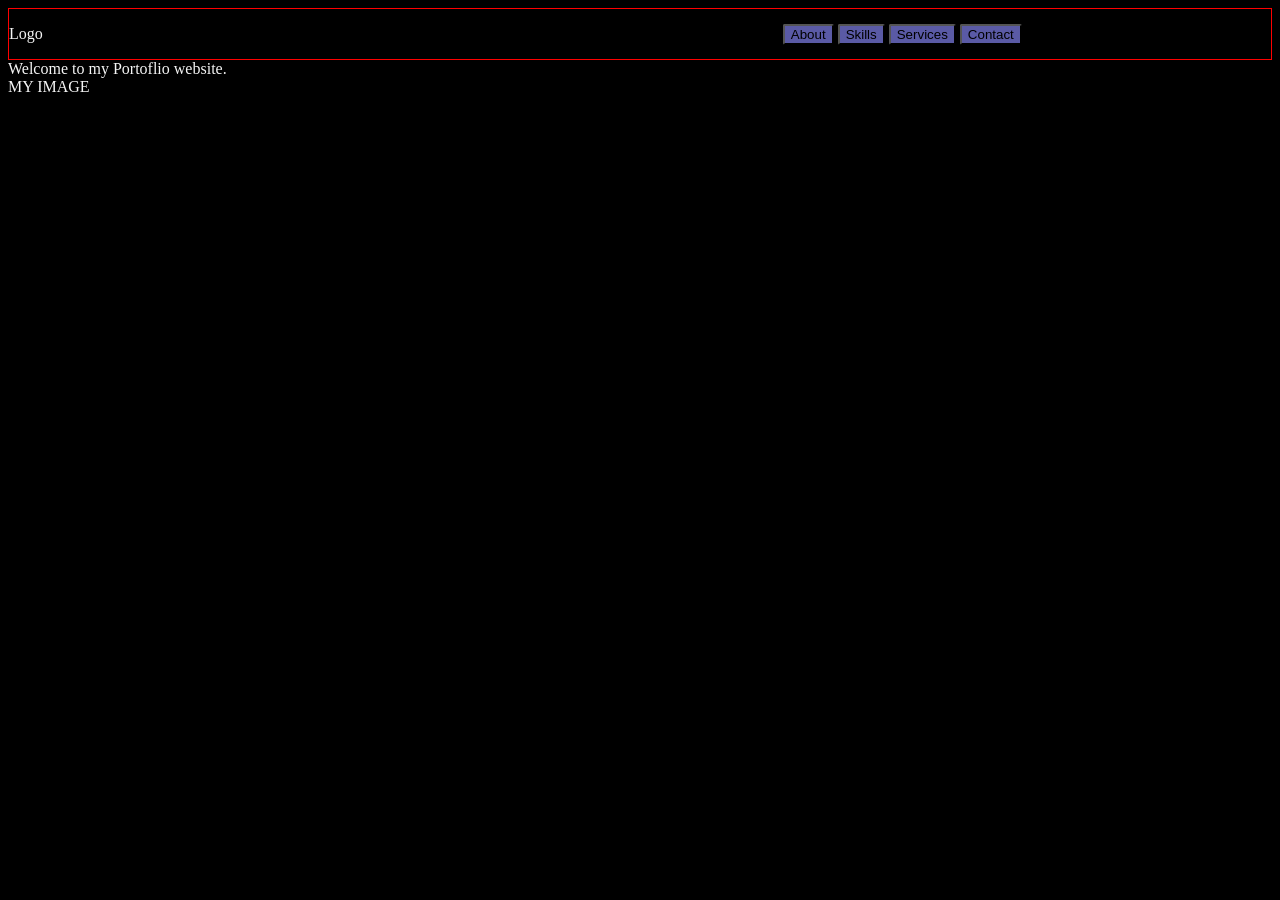
==== Experiment 3/index.html @ debacfd2 "done" ====
<!DOCTYPE html>
<html lang="en">
<head>
    <meta charset="UTF-8">
    <meta name="viewport" content="width=device-width, initial-scale=1.0">
    <title>My portfolio</title>
    <link rel="stylesheet" href="style.css">
</head>
<body>
    <nav>
        <p id="logo">Logo</p>
         <div id="nav-buttons">
             <button>About</button>
             <button>Skills</button>
             <button>Services</button>
             <button>Contact</button>
         </div>
    </nav>
    <div id="about">
        Welcome to my Portoflio website. 
    </div>
    <div id="image">
        MY IMAGE
    </div>

</body>
</html>
---- Experiment 3/style.css ----
body{
    background-color: black;
    color: whitesmoke;
}
button{
    background-color: rgb(90, 90, 165);
    border-radius: 2px;
}
nav{
    display: flex;
    align-items: center;
    gap: 740px;
    border: 1px solid red;
}
#nav-buttons{
    gap: 30px;
}
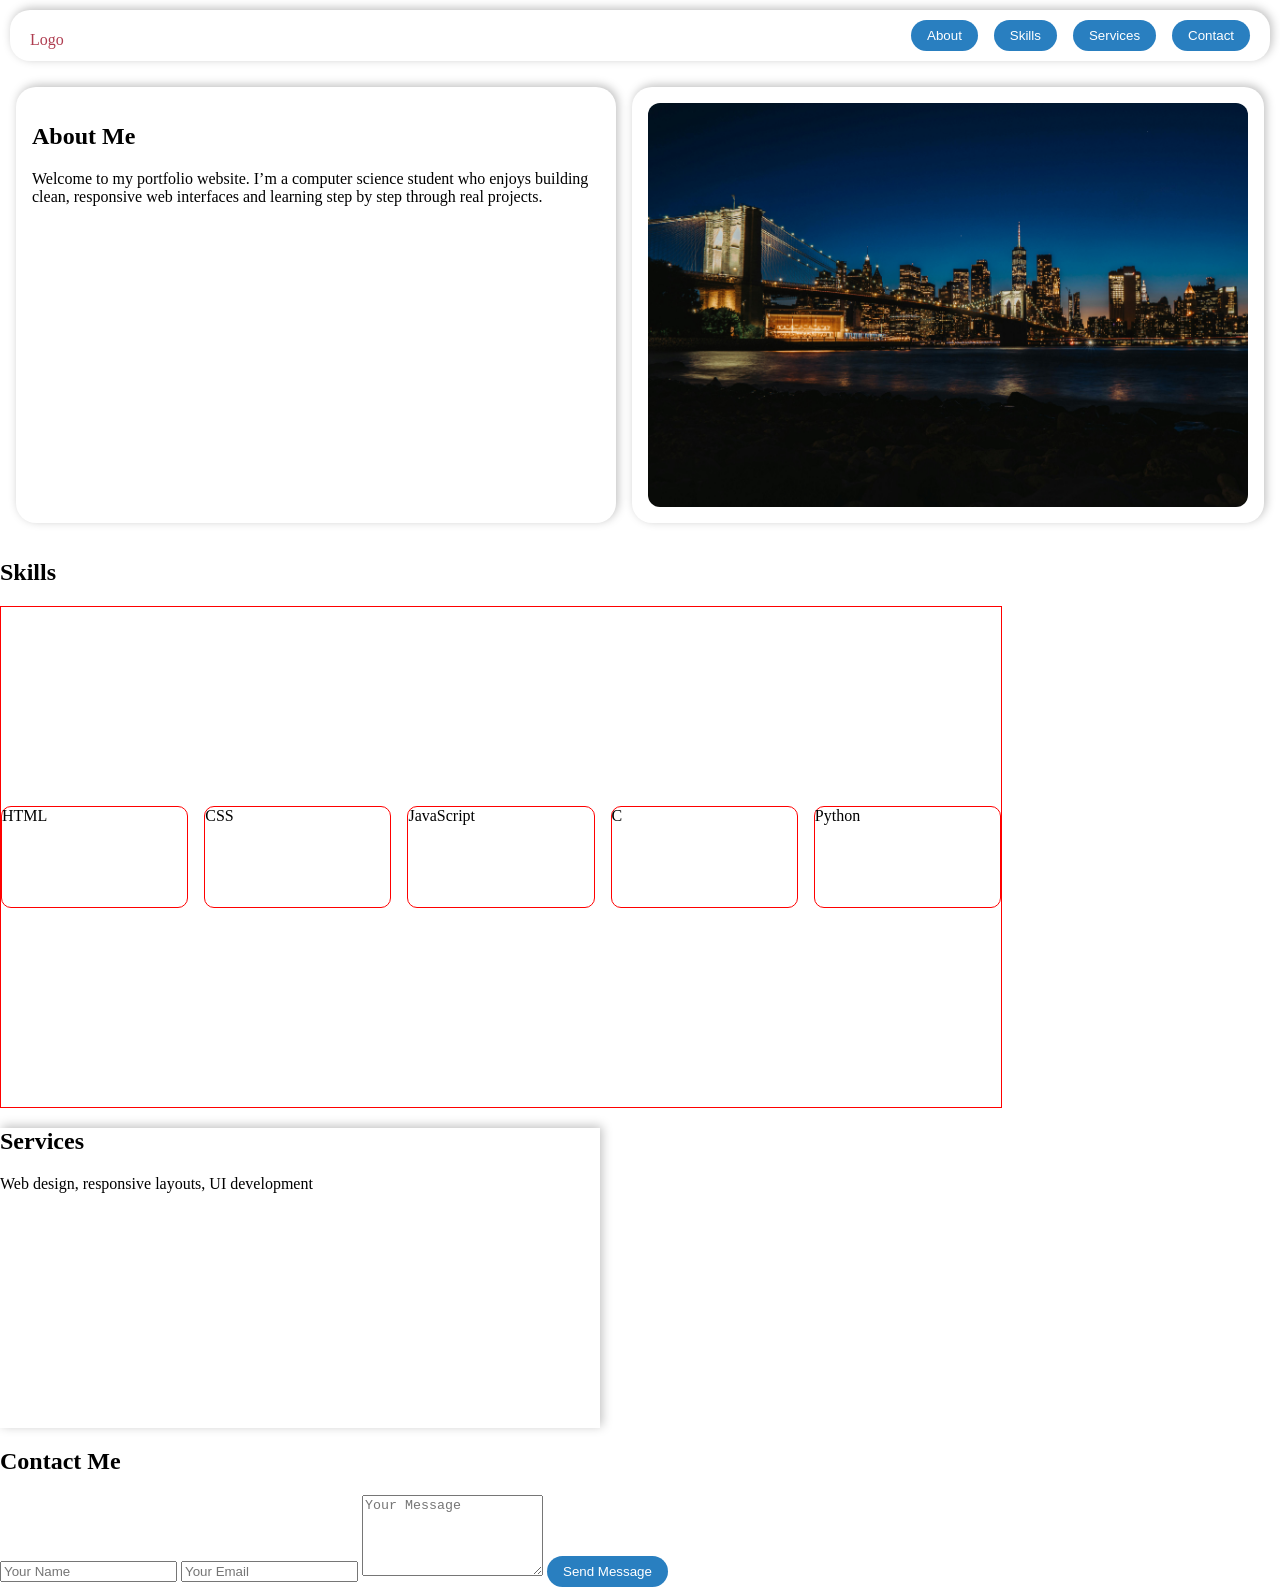
==== commit f71d1ca2: "done" ====
--- a/Experiment 3/index.html
+++ b/Experiment 3/index.html
@@ -1,27 +1,72 @@
 <!DOCTYPE html>
 <html lang="en">
 <head>
-    <meta charset="UTF-8">
-    <meta name="viewport" content="width=device-width, initial-scale=1.0">
-    <title>My portfolio</title>
-    <link rel="stylesheet" href="style.css">
+  <meta charset="UTF-8">
+  <meta name="viewport" content="width=device-width, initial-scale=1.0">
+  <title>My portfolio</title>
+  <link rel="stylesheet" href="style.css">
 </head>
+
 <body>
-    <nav>
-        <p id="logo">Logo</p>
-         <div id="nav-buttons">
-             <button>About</button>
-             <button>Skills</button>
-             <button>Services</button>
-             <button>Contact</button>
-         </div>
-    </nav>
-    <div id="about">
-        Welcome to my Portoflio website. 
+
+  <nav>
+    <div id="logo">Logo</div>
+
+    <input type="checkbox" id="menu-toggle">
+    <label for="menu-toggle" class="hamburger">☰</label>
+
+    <div id="nav-buttons">
+      <a href="#about"><button>About</button></a>
+      <a href="#skills"><button>Skills</button></a>
+      <a href="#services"><button>Services</button></a>
+      <a href="#contact"><button>Contact</button></a>
     </div>
-    <div id="image">
-        MY IMAGE
+  </nav>
+
+  <div id="content">
+    <div class="content" id="about">
+      <h2>About Me</h2>
+      <p>
+        Welcome to my portfolio website. I’m a computer science student who enjoys
+        building clean, responsive web interfaces and learning step by step
+        through real projects.
+      </p>
     </div>
 
+    <div class="content" id="image">
+      <img src="image.jpg" alt="Profile image">
+    </div>
+  </div>
+
+
+  <div id="skills" class="skillcontent">
+    <h2>Skills</h2>
+  <div class="skills">
+    <div class="skill-box">HTML</div>
+    <div class="skill-box">CSS</div>
+    <div class="skill-box">JavaScript</div>
+    <div class="skill-box">C</div>
+    <div class="skill-box">Python</div>
+  </div>
+</div>
+
+  <div id="services" class="content">
+    <h2>Services</h2>
+    <p>Web design, responsive layouts, UI development</p>
+  </div>
+
+  <div id="contact" class="contact">
+  <h2>Contact Me</h2>
+
+  <form class="contact-form">
+    <input type="text" placeholder="Your Name" required>
+    <input type="email" placeholder="Your Email" required>
+    <textarea placeholder="Your Message" rows="5" required></textarea>
+    <button type="submit">Send Message</button>
+  </form>
+</div>
+
 </body>
-</html>+</html>
+
+
--- a/Experiment 3/style.css
+++ b/Experiment 3/style.css
@@ -1,17 +1,128 @@
-body{
-    background-color: black;
-    color: whitesmoke;
+body {
+  background-color: white;
+  color: black;
+  margin: 0;
 }
-button{
-    background-color: rgb(90, 90, 165);
-    border-radius: 2px;
+
+#logo{
+    height: 10px;
+    width: 10px;
+    color: rgb(175, 61, 80);
 }
-nav{
+
+button {
+  background-color: rgb(41, 127, 192);
+  border-radius: 200px;
+  color: white;
+  padding: 8px 16px;
+  border: none;
+}
+
+nav {
+  display: flex;
+  justify-content: space-between; 
+  align-items: center;
+  padding: 10px 20px;
+  background-color: white;
+  border-radius: 20px;
+  margin: 10px;
+  box-shadow: 2px -2px 10px rgba(0, 0, 0, 0.25);
+}
+
+
+#nav-buttons {
+  display: flex;      
+  gap: 1rem;          
+}
+
+html {
+  scroll-behavior: smooth;
+}
+
+#nav-buttons a {
+  text-decoration: none;
+}
+
+
+.hamburger {
+  display: none;      
+  font-size: 1.8rem;
+  cursor: pointer;
+}
+
+#menu-toggle {
+  display: none;
+}
+
+
+#content {
+  display: flex;
+  justify-content: center;
+  padding: 1rem;
+  gap: 1rem;
+}
+
+#about{
+    border-radius: 20px;
+    padding: 1rem;
+}
+
+#image{
+    border-radius: 20px;
+    padding: 1rem;
+}
+
+.content {       
+  max-width: 600px;     
+  min-height: 300px;
+  box-shadow: 2px -2px 10px rgba(0, 0, 0, 0.25);
+}
+
+@media (max-width: 600px) {
+  .hamburger {
+    display: block;
+  }
+
+  #nav-buttons {
+    display: none;
+    flex-direction: column;
+    background: black;
+    position: absolute;
+    top: 60px;
+    right: 20px;
+    padding: 1rem;
+    border: 1px solid red;
+  }
+
+  #menu-toggle:checked + .hamburger + #nav-buttons {
+    display: flex;
+  }
+}
+#image img {
+  width: 100%;
+  height: 100%;
+  object-fit: cover;  
+  border-radius: 12px;
+}
+
+
+.skills{
     display: flex;
     align-items: center;
-    gap: 740px;
+    gap: 1rem;
+    justify-content: space-between;
+    width: 1000px;
+    height: 500px;
     border: 1px solid red;
 }
-#nav-buttons{
-    gap: 30px;
+.skill-box{
+    border: 1px solid red;
+    width: 300px;
+    height: 100px;
+    border-radius: 10px;
+}
+#skills{
+    width: 100vh;
+    align-items: center;
+
 }
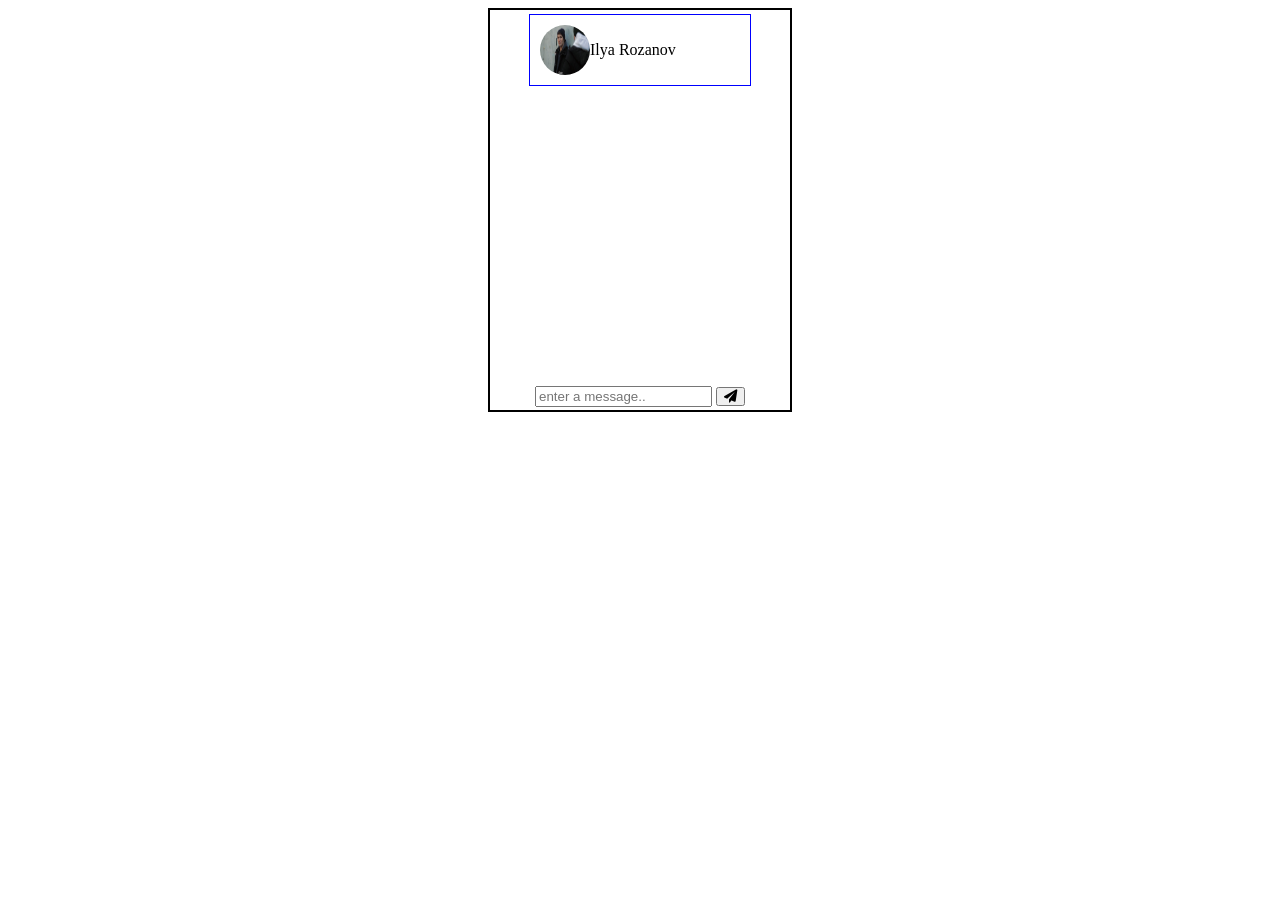
==== commit db442798: "started chat module experiment 3" ====
--- a/Experiment 3/index.html
+++ b/Experiment 3/index.html
@@ -1,72 +1,25 @@
+<!-- Write a program to build a Chat module using HTML CSS and
+JavaScript. -->
 <!DOCTYPE html>
 <html lang="en">
 <head>
-  <meta charset="UTF-8">
-  <meta name="viewport" content="width=device-width, initial-scale=1.0">
-  <title>My portfolio</title>
-  <link rel="stylesheet" href="style.css">
+    <meta charset="UTF-8">
+    <meta name="viewport" content="width=device-width, initial-scale=1.0">
+    <link rel="stylesheet" href="https://cdnjs.cloudflare.com/ajax/libs/font-awesome/6.0.0/css/all.min.css">
+    <title>Chat Module</title>
+    <link rel="stylesheet" href="style.css">
 </head>
+<body>
+    <div class="chat-box" id="box">
+        <div class="profile">
+            <img src="ilya.jpeg" alt="" id="image" width="50px" height="50px">
+            <p id="ilya">Ilya Rozanov</p>
+        </div>
 
-<body>
-
-  <nav>
-    <div id="logo">Logo</div>
-
-    <input type="checkbox" id="menu-toggle">
-    <label for="menu-toggle" class="hamburger">☰</label>
-
-    <div id="nav-buttons">
-      <a href="#about"><button>About</button></a>
-      <a href="#skills"><button>Skills</button></a>
-      <a href="#services"><button>Services</button></a>
-      <a href="#contact"><button>Contact</button></a>
+        <div class="chat-field">
+            <input type="text" name="" id="message" placeholder="enter a message..">
+            <button class="fa-solid fa-paper-plane" id="send"></button>
+        </div>
     </div>
-  </nav>
-
-  <div id="content">
-    <div class="content" id="about">
-      <h2>About Me</h2>
-      <p>
-        Welcome to my portfolio website. I’m a computer science student who enjoys
-        building clean, responsive web interfaces and learning step by step
-        through real projects.
-      </p>
-    </div>
-
-    <div class="content" id="image">
-      <img src="image.jpg" alt="Profile image">
-    </div>
-  </div>
-
-
-  <div id="skills" class="skillcontent">
-    <h2>Skills</h2>
-  <div class="skills">
-    <div class="skill-box">HTML</div>
-    <div class="skill-box">CSS</div>
-    <div class="skill-box">JavaScript</div>
-    <div class="skill-box">C</div>
-    <div class="skill-box">Python</div>
-  </div>
-</div>
-
-  <div id="services" class="content">
-    <h2>Services</h2>
-    <p>Web design, responsive layouts, UI development</p>
-  </div>
-
-  <div id="contact" class="contact">
-  <h2>Contact Me</h2>
-
-  <form class="contact-form">
-    <input type="text" placeholder="Your Name" required>
-    <input type="email" placeholder="Your Email" required>
-    <textarea placeholder="Your Message" rows="5" required></textarea>
-    <button type="submit">Send Message</button>
-  </form>
-</div>
-
 </body>
-</html>
-
-
+</html>
--- a/Experiment 3/style.css
+++ b/Experiment 3/style.css
@@ -1,128 +1,27 @@
-body {
-  background-color: white;
-  color: black;
-  margin: 0;
+body{
+    display: flex;
+    justify-content: center;
+    align-items: center;
 }
-
-#logo{
-    height: 10px;
-    width: 10px;
-    color: rgb(175, 61, 80);
+#box{
+    width: 300px;
+    height: 400px;
+    border: 2px solid black;
+    display: flex;
+    flex-direction: column;
+    justify-content: center;
+    align-items: center;
+    gap: 300px;
 }
-
-button {
-  background-color: rgb(41, 127, 192);
-  border-radius: 200px;
-  color: white;
-  padding: 8px 16px;
-  border: none;
+.profile{
+    display: inline-flex;
+    width: 200px;
+    padding: 10px;
+    border: 1px solid blue;
 }
-
-nav {
-  display: flex;
-  justify-content: space-between; 
-  align-items: center;
-  padding: 10px 20px;
-  background-color: white;
-  border-radius: 20px;
-  margin: 10px;
-  box-shadow: 2px -2px 10px rgba(0, 0, 0, 0.25);
+img{
+    border-radius: 700px;
 }
-
-
-#nav-buttons {
-  display: flex;      
-  gap: 1rem;          
-}
-
-html {
-  scroll-behavior: smooth;
-}
-
-#nav-buttons a {
-  text-decoration: none;
-}
-
-
-.hamburger {
-  display: none;      
-  font-size: 1.8rem;
-  cursor: pointer;
-}
-
-#menu-toggle {
-  display: none;
-}
-
-
-#content {
-  display: flex;
-  justify-content: center;
-  padding: 1rem;
-  gap: 1rem;
-}
-
-#about{
-    border-radius: 20px;
-    padding: 1rem;
-}
-
-#image{
-    border-radius: 20px;
-    padding: 1rem;
-}
-
-.content {       
-  max-width: 600px;     
-  min-height: 300px;
-  box-shadow: 2px -2px 10px rgba(0, 0, 0, 0.25);
-}
-
-@media (max-width: 600px) {
-  .hamburger {
-    display: block;
-  }
-
-  #nav-buttons {
-    display: none;
-    flex-direction: column;
-    background: black;
-    position: absolute;
-    top: 60px;
-    right: 20px;
-    padding: 1rem;
-    border: 1px solid red;
-  }
-
-  #menu-toggle:checked + .hamburger + #nav-buttons {
-    display: flex;
-  }
-}
-#image img {
-  width: 100%;
-  height: 100%;
-  object-fit: cover;  
-  border-radius: 12px;
-}
-
-
-.skills{
-    display: flex;
-    align-items: center;
-    gap: 1rem;
-    justify-content: space-between;
-    width: 1000px;
-    height: 500px;
-    border: 1px solid red;
-}
-.skill-box{
-    border: 1px solid red;
-    width: 300px;
-    height: 100px;
-    border-radius: 10px;
-}
-#skills{
-    width: 100vh;
-    align-items: center;
-
+.chat-field{
+    
 }
